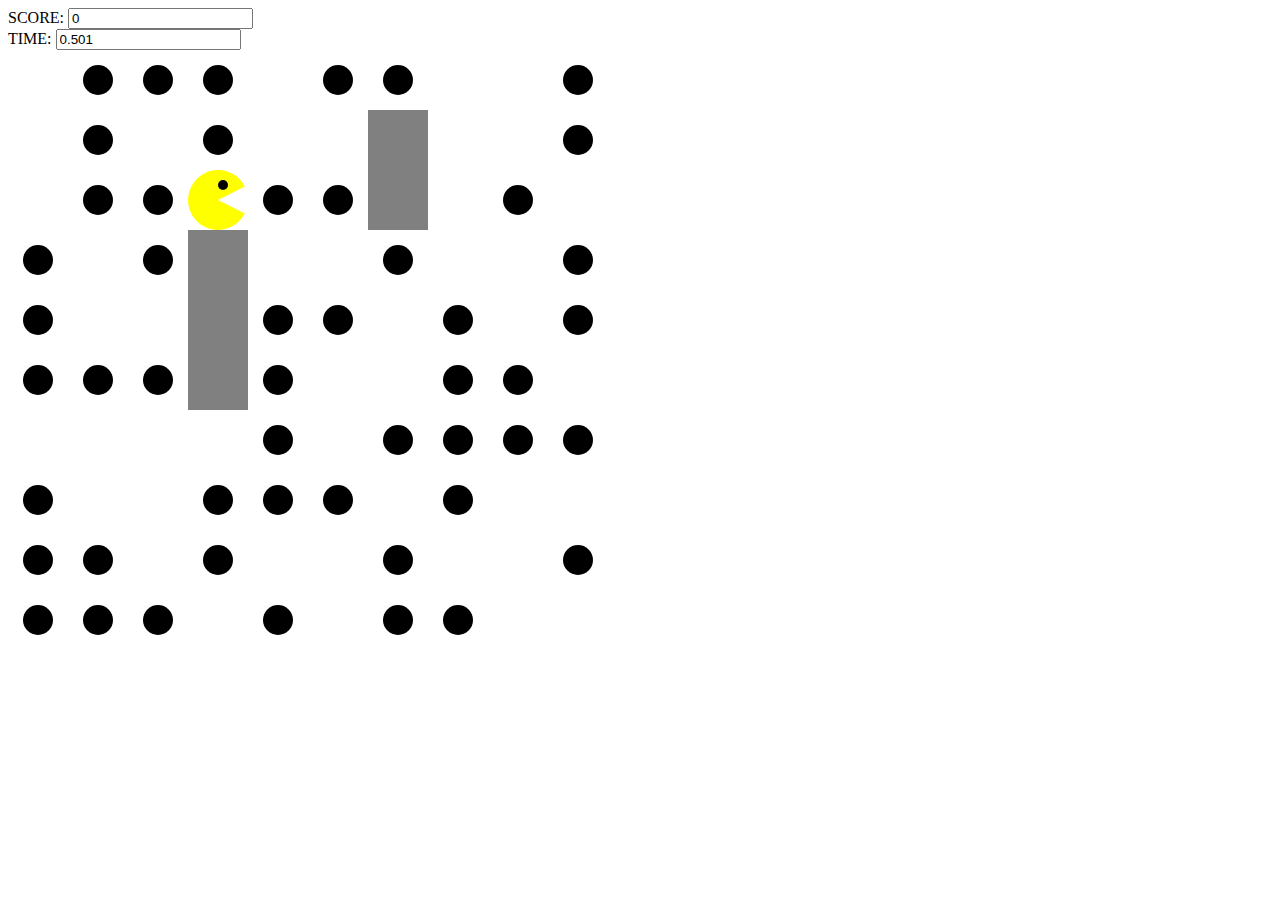
==== index.htm @ 812aca90 "firstCommit" ====
<!DOCTYPE html>
<html>

<head></head>

<body>SCORE:
<input id="lblScore" type="text"/>
<br/>
TIME:
<input id="lblTime" type="text"/>
<br/>
<canvas id="canvas" height="600" width="600"></canvas>


<script type="text/javascript">
    var context = canvas.getContext("2d");
    var shape = new Object();
    var board;
    var score;
    var pac_color;
    var start_time;
    var time_elapsed;
    var interval;

    Start();

    function Start() {
        board = new Array();
        score = 0;
        pac_color = "yellow";
        var cnt = 100;
        var food_remain = 50;
        var pacman_remain = 1;
        start_time = new Date();
        for (var i = 0; i < 10; i++) {
            board[i] = new Array();
            //put obstacles in (i=3,j=3) and (i=3,j=4) and (i=3,j=5), (i=6,j=1) and (i=6,j=2)
            for (var j = 0; j < 10; j++) {
                if ((i === 3 && j === 3) || (i === 3 && j === 4) || (i === 3 && j === 5) || (i === 6 && j === 1) || (i === 6 && j === 2)) {
                    board[i][j] = 4;
                } else {
                    var randomNum = Math.random();
                    if (randomNum <= 1.0 * food_remain / cnt) {
                        food_remain--;
                        board[i][j] = 1;
                    } else if (randomNum < 1.0 * (pacman_remain + food_remain) / cnt) {
                        shape.i = i;
                        shape.j = j;
                        pacman_remain--;
                        board[i][j] = 2;
                    } else {
                        board[i][j] = 0;
                    }
                    cnt--;
                }
            }
        }
        while (food_remain > 0) {
            var emptyCell = findRandomEmptyCell(board);
            board[emptyCell[0]][emptyCell[1]] = 1;
            food_remain--;
        }
        keysDown = {};
        addEventListener("keydown", function (e) {
            keysDown[e.code] = true;
        }, false);
        addEventListener("keyup", function (e) {
            keysDown[e.code] = false;
        }, false);
        interval = setInterval(UpdatePosition, 250);
    }


    function findRandomEmptyCell(board) {
        var i = Math.floor((Math.random() * 9) + 1);
        var j = Math.floor((Math.random() * 9) + 1);
        while (board[i][j] !== 0) {
            i = Math.floor((Math.random() * 9) + 1);
            j = Math.floor((Math.random() * 9) + 1);
        }
        return [i, j];
    }

    /**
     * @return {number}
     */
    function GetKeyPressed() {
        if (keysDown['ArrowUp']) {
            return 1;
        }
        if (keysDown['ArrowDown']) {
            return 2;
        }
        if (keysDown['ArrowLeft']) {
            return 3;
        }
        if (keysDown['ArrowRight']) {
            return 4;
        }
    }

    function Draw() {
        context.clearRect(0, 0, canvas.width, canvas.height); //clean board
        lblScore.value = score;
        lblTime.value = time_elapsed;
        for (var i = 0; i < 10; i++) {
            for (var j = 0; j < 10; j++) {
                var center = new Object();
                center.x = i * 60 + 30;
                center.y = j * 60 + 30;
                if (board[i][j] === 2) {
                    context.beginPath();
                    context.arc(center.x, center.y, 30, 0.15 * Math.PI, 1.85 * Math.PI); // half circle
                    context.lineTo(center.x, center.y);
                    context.fillStyle = pac_color; //color
                    context.fill();
                    context.beginPath();
                    context.arc(center.x + 5, center.y - 15, 5, 0, 2 * Math.PI); // circle
                    context.fillStyle = "black"; //color
                    context.fill();
                } else if (board[i][j] === 1) {
                    context.beginPath();
                    context.arc(center.x, center.y, 15, 0, 2 * Math.PI); // circle
                    context.fillStyle = "black"; //color
                    context.fill();
                } else if (board[i][j] === 4) {
                    context.beginPath();
                    context.rect(center.x - 30, center.y - 30, 60, 60);
                    context.fillStyle = "grey"; //color
                    context.fill();
                }
            }
        }


    }

    function UpdatePosition() {
        board[shape.i][shape.j] = 0;
        var x = GetKeyPressed();
        if (x === 1) {
            if (shape.j > 0 && board[shape.i][shape.j - 1] !== 4) {
                shape.j--;
            }
        }
        if (x === 2) {
            if (shape.j < 9 && board[shape.i][shape.j + 1] !== 4) {
                shape.j++;
            }
        }
        if (x === 3) {
            if (shape.i > 0 && board[shape.i - 1][shape.j] !== 4) {
                shape.i--;
            }
        }
        if (x === 4) {
            if (shape.i < 9 && board[shape.i + 1][shape.j] !== 4) {
                shape.i++;
            }
        }
        if (board[shape.i][shape.j] === 1) {
            score++;
        }
        board[shape.i][shape.j] = 2;
        var currentTime = new Date();
        time_elapsed = (currentTime - start_time) / 1000;
        if (score >= 20 && time_elapsed <= 10) {
            pac_color = "green";
        }
        if (score === 50) {
            window.clearInterval(interval);
            window.alert("Game completed");
        } else {
            Draw();
        }
    }
</script>
</body>

</html>
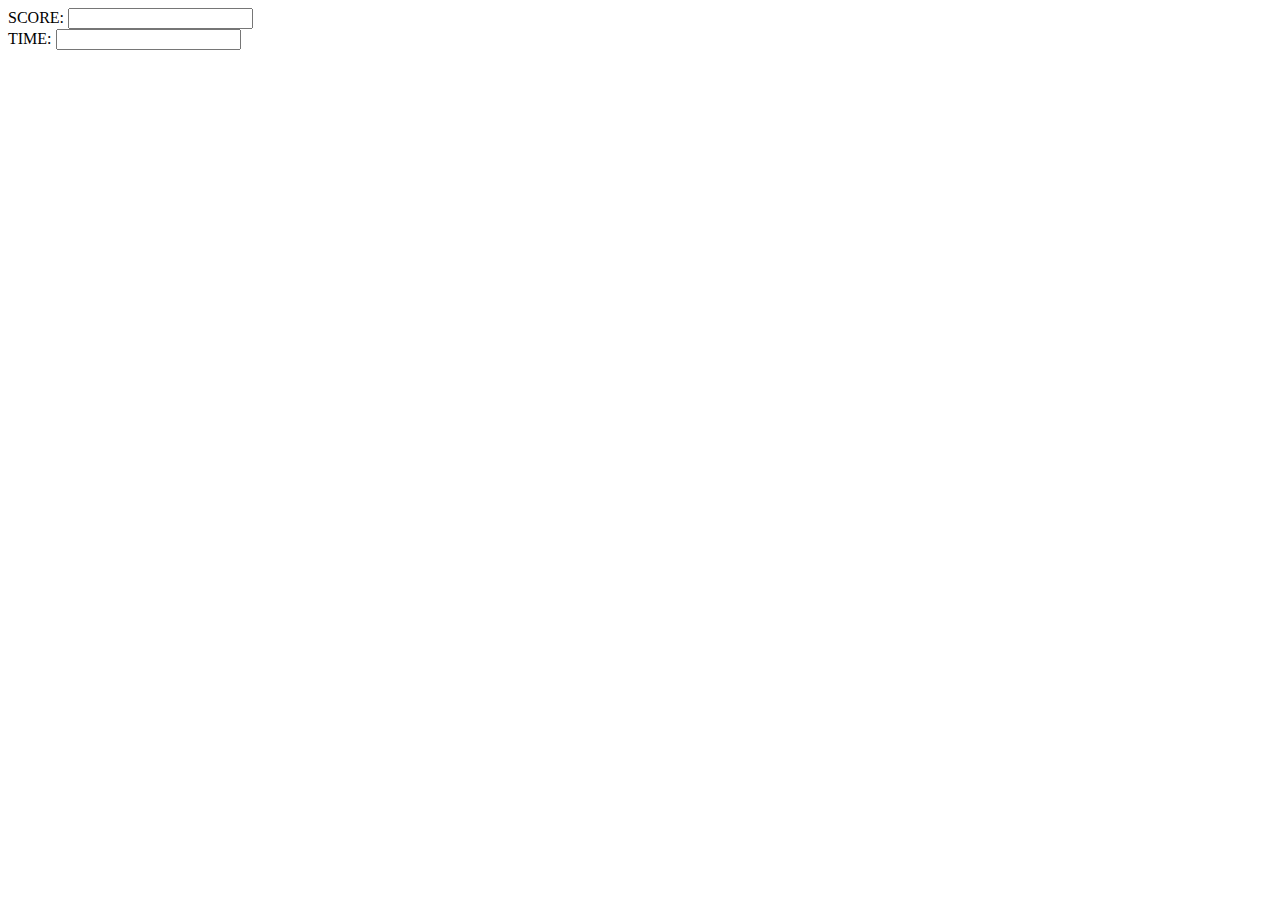
==== commit a7f7c4a1: "the game part 1" ====
--- a/index.htm
+++ b/index.htm
@@ -13,167 +13,7 @@
 
 
 <script type="text/javascript">
-    var context = canvas.getContext("2d");
-    var shape = new Object();
-    var board;
-    var score;
-    var pac_color;
-    var start_time;
-    var time_elapsed;
-    var interval;
-
-    Start();
-
-    function Start() {
-        board = new Array();
-        score = 0;
-        pac_color = "yellow";
-        var cnt = 100;
-        var food_remain = 50;
-        var pacman_remain = 1;
-        start_time = new Date();
-        for (var i = 0; i < 10; i++) {
-            board[i] = new Array();
-            //put obstacles in (i=3,j=3) and (i=3,j=4) and (i=3,j=5), (i=6,j=1) and (i=6,j=2)
-            for (var j = 0; j < 10; j++) {
-                if ((i === 3 && j === 3) || (i === 3 && j === 4) || (i === 3 && j === 5) || (i === 6 && j === 1) || (i === 6 && j === 2)) {
-                    board[i][j] = 4;
-                } else {
-                    var randomNum = Math.random();
-                    if (randomNum <= 1.0 * food_remain / cnt) {
-                        food_remain--;
-                        board[i][j] = 1;
-                    } else if (randomNum < 1.0 * (pacman_remain + food_remain) / cnt) {
-                        shape.i = i;
-                        shape.j = j;
-                        pacman_remain--;
-                        board[i][j] = 2;
-                    } else {
-                        board[i][j] = 0;
-                    }
-                    cnt--;
-                }
-            }
-        }
-        while (food_remain > 0) {
-            var emptyCell = findRandomEmptyCell(board);
-            board[emptyCell[0]][emptyCell[1]] = 1;
-            food_remain--;
-        }
-        keysDown = {};
-        addEventListener("keydown", function (e) {
-            keysDown[e.code] = true;
-        }, false);
-        addEventListener("keyup", function (e) {
-            keysDown[e.code] = false;
-        }, false);
-        interval = setInterval(UpdatePosition, 250);
-    }
-
-
-    function findRandomEmptyCell(board) {
-        var i = Math.floor((Math.random() * 9) + 1);
-        var j = Math.floor((Math.random() * 9) + 1);
-        while (board[i][j] !== 0) {
-            i = Math.floor((Math.random() * 9) + 1);
-            j = Math.floor((Math.random() * 9) + 1);
-        }
-        return [i, j];
-    }
-
-    /**
-     * @return {number}
-     */
-    function GetKeyPressed() {
-        if (keysDown['ArrowUp']) {
-            return 1;
-        }
-        if (keysDown['ArrowDown']) {
-            return 2;
-        }
-        if (keysDown['ArrowLeft']) {
-            return 3;
-        }
-        if (keysDown['ArrowRight']) {
-            return 4;
-        }
-    }
-
-    function Draw() {
-        context.clearRect(0, 0, canvas.width, canvas.height); //clean board
-        lblScore.value = score;
-        lblTime.value = time_elapsed;
-        for (var i = 0; i < 10; i++) {
-            for (var j = 0; j < 10; j++) {
-                var center = new Object();
-                center.x = i * 60 + 30;
-                center.y = j * 60 + 30;
-                if (board[i][j] === 2) {
-                    context.beginPath();
-                    context.arc(center.x, center.y, 30, 0.15 * Math.PI, 1.85 * Math.PI); // half circle
-                    context.lineTo(center.x, center.y);
-                    context.fillStyle = pac_color; //color
-                    context.fill();
-                    context.beginPath();
-                    context.arc(center.x + 5, center.y - 15, 5, 0, 2 * Math.PI); // circle
-                    context.fillStyle = "black"; //color
-                    context.fill();
-                } else if (board[i][j] === 1) {
-                    context.beginPath();
-                    context.arc(center.x, center.y, 15, 0, 2 * Math.PI); // circle
-                    context.fillStyle = "black"; //color
-                    context.fill();
-                } else if (board[i][j] === 4) {
-                    context.beginPath();
-                    context.rect(center.x - 30, center.y - 30, 60, 60);
-                    context.fillStyle = "grey"; //color
-                    context.fill();
-                }
-            }
-        }
-
-
-    }
-
-    function UpdatePosition() {
-        board[shape.i][shape.j] = 0;
-        var x = GetKeyPressed();
-        if (x === 1) {
-            if (shape.j > 0 && board[shape.i][shape.j - 1] !== 4) {
-                shape.j--;
-            }
-        }
-        if (x === 2) {
-            if (shape.j < 9 && board[shape.i][shape.j + 1] !== 4) {
-                shape.j++;
-            }
-        }
-        if (x === 3) {
-            if (shape.i > 0 && board[shape.i - 1][shape.j] !== 4) {
-                shape.i--;
-            }
-        }
-        if (x === 4) {
-            if (shape.i < 9 && board[shape.i + 1][shape.j] !== 4) {
-                shape.i++;
-            }
-        }
-        if (board[shape.i][shape.j] === 1) {
-            score++;
-        }
-        board[shape.i][shape.j] = 2;
-        var currentTime = new Date();
-        time_elapsed = (currentTime - start_time) / 1000;
-        if (score >= 20 && time_elapsed <= 10) {
-            pac_color = "green";
-        }
-        if (score === 50) {
-            window.clearInterval(interval);
-            window.alert("Game completed");
-        } else {
-            Draw();
-        }
-    }
+    
 </script>
 </body>
 
